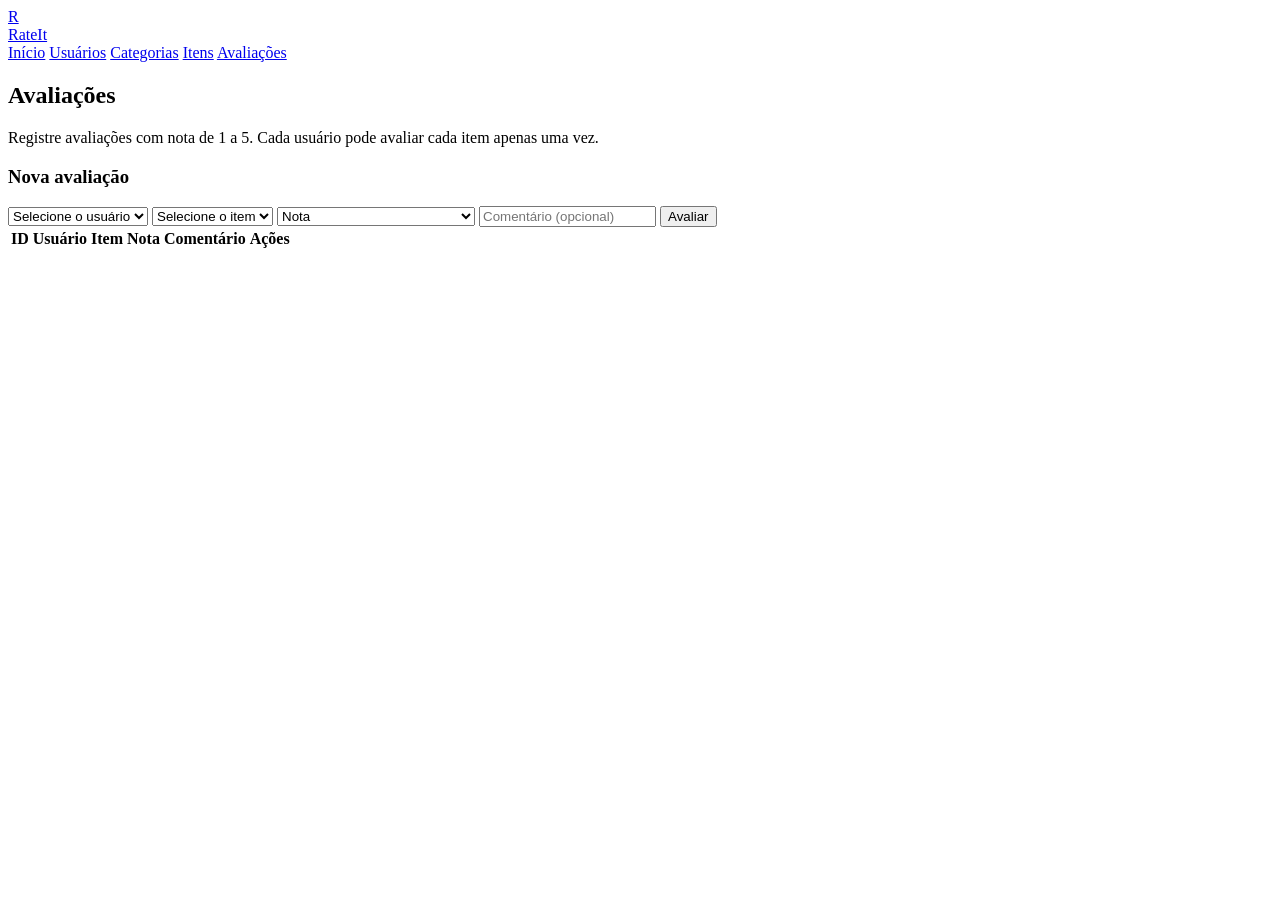
==== app/templates/avaliacoes.html @ 2e4d9f41 "últimas atualizações" ====
<!DOCTYPE html>
<html lang="pt-br">
<head>
  <meta charset="UTF-8">
  <meta name="viewport" content="width=device-width, initial-scale=1.0">
  <title>Avaliações — RateIt</title>
  <link rel="stylesheet" href="/static/style.css">
</head>
<body>
  <header>
    <div class="header-inner">
      <a href="/" class="logo">
        <div class="logo-mark">R</div>
        <span class="logo-text">RateIt</span>
      </a>
      <nav>
        <a href="/">Início</a>
        <a href="/page/usuarios">Usuários</a>
        <a href="/page/categorias">Categorias</a>
        <a href="/page/itens">Itens</a>
        <a href="/page/avaliacoes" class="active">Avaliações</a>
      </nav>
    </div>
  </header>

  <main class="container">
    <div class="page-header">
      <h2>Avaliações</h2>
      <p>Registre avaliações com nota de 1 a 5. Cada usuário pode avaliar cada item apenas uma vez.</p>
    </div>

    <div id="mensagem" class="mensagem hidden"></div>

    <div class="form-card">
      <h3>Nova avaliação</h3>
      <div class="form-row">
        <select id="aval-usuario"><option value="">Selecione o usuário</option></select>
        <select id="aval-item"><option value="">Selecione o item</option></select>
        <select id="aval-nota">
          <option value="">Nota</option>
          <option value="1">⭐ 1 — Péssimo</option>
          <option value="2">⭐⭐ 2 — Ruim</option>
          <option value="3">⭐⭐⭐ 3 — Regular</option>
          <option value="4">⭐⭐⭐⭐ 4 — Bom</option>
          <option value="5">⭐⭐⭐⭐⭐ 5 — Excelente</option>
        </select>
        <input type="text" id="aval-comentario" placeholder="Comentário (opcional)">
        <button onclick="salvarAvaliacao()">Avaliar</button>
      </div>
    </div>

    <div class="table-wrap">
      <table>
        <thead>
          <tr>
            <th>ID</th>
            <th>Usuário</th>
            <th>Item</th>
            <th>Nota</th>
            <th>Comentário</th>
            <th>Ações</th>
          </tr>
        </thead>
        <tbody id="lista-avaliacoes"></tbody>
      </table>
    </div>
  </main>

  <script src="/static/app.js"></script>
  <script>
    let usuarios = [], itens = [];

    Promise.all([
      fetch('/usuarios').then(r => r.json()),
      fetch('/itens').then(r => r.json())
    ]).then(([u, i]) => {
      usuarios = u; itens = i;
      const selU = document.getElementById('aval-usuario');
      const selI = document.getElementById('aval-item');
      u.forEach(x => { selU.innerHTML += `<option value="${x.id}">${x.nome}</option>`; });
      i.forEach(x => { selI.innerHTML += `<option value="${x.id}">${x.nome}</option>`; });
      carregarAvaliacoes();
    });

    function carregarAvaliacoes() {
      fetch('/avaliacoes').then(r => r.json()).then(data => {
        const tbody = document.getElementById('lista-avaliacoes');
        tbody.innerHTML = '';
        if (!data.length) {
          tbody.innerHTML = '<tr class="empty-row"><td colspan="6">Nenhuma avaliação registrada.</td></tr>';
          return;
        }
        data.forEach(a => {
          const u = usuarios.find(x => x.id === a.usuario_id);
          const i = itens.find(x => x.id === a.item_id);
          const estrelas = '<span class="stars">' + '★'.repeat(a.nota) + '<span style="opacity:0.2">' + '★'.repeat(5 - a.nota) + '</span></span>';
          tbody.innerHTML += `
            <tr>
              <td><span class="id-badge">#${a.id}</span></td>
              <td>${u ? u.nome : '—'}</td>
              <td>${i ? i.nome : '—'}</td>
              <td>${estrelas}</td>
              <td>${a.comentario || '<span style="color:var(--text-muted)">—</span>'}</td>
              <td class="acoes">
                <button class="btn-deletar" onclick="deletarAvaliacao(${a.id})">Deletar</button>
              </td>
            </tr>`;
        });
      });
    }

    function salvarAvaliacao() {
      const usuario_id = parseInt(document.getElementById('aval-usuario').value);
      const item_id = parseInt(document.getElementById('aval-item').value);
      const nota = parseInt(document.getElementById('aval-nota').value);
      const comentario = document.getElementById('aval-comentario').value.trim();
      if (!usuario_id || !item_id || !nota) { mostrarMensagem('Preencha todos os campos obrigatórios!', 'erro'); return; }
      fetch('/avaliacoes', {
        method: 'POST',
        headers: {'Content-Type':'application/json'},
        body: JSON.stringify({usuario_id, item_id, nota, comentario})
      })
      .then(r => r.json().then(data => ({status: r.status, data})))
      .then(({status, data}) => {
        if (status === 409) { mostrarMensagem('Este usuário já avaliou esse item!', 'erro'); return; }
        if (data.erro) { mostrarMensagem(data.erro, 'erro'); return; }
        mostrarMensagem('Avaliação registrada!', 'sucesso');
        document.getElementById('aval-usuario').value = '';
        document.getElementById('aval-item').value = '';
        document.getElementById('aval-nota').value = '';
        document.getElementById('aval-comentario').value = '';
        carregarAvaliacoes();
      });
    }

    function deletarAvaliacao(id) {
      if (!confirm('Deseja deletar esta avaliação?')) return;
      fetch(`/avaliacoes/${id}`, {method:'DELETE'}).then(r => r.json()).then(() => {
        mostrarMensagem('Avaliação deletada!', 'sucesso'); carregarAvaliacoes();
      });
    }
  </script>
</body>
</html>
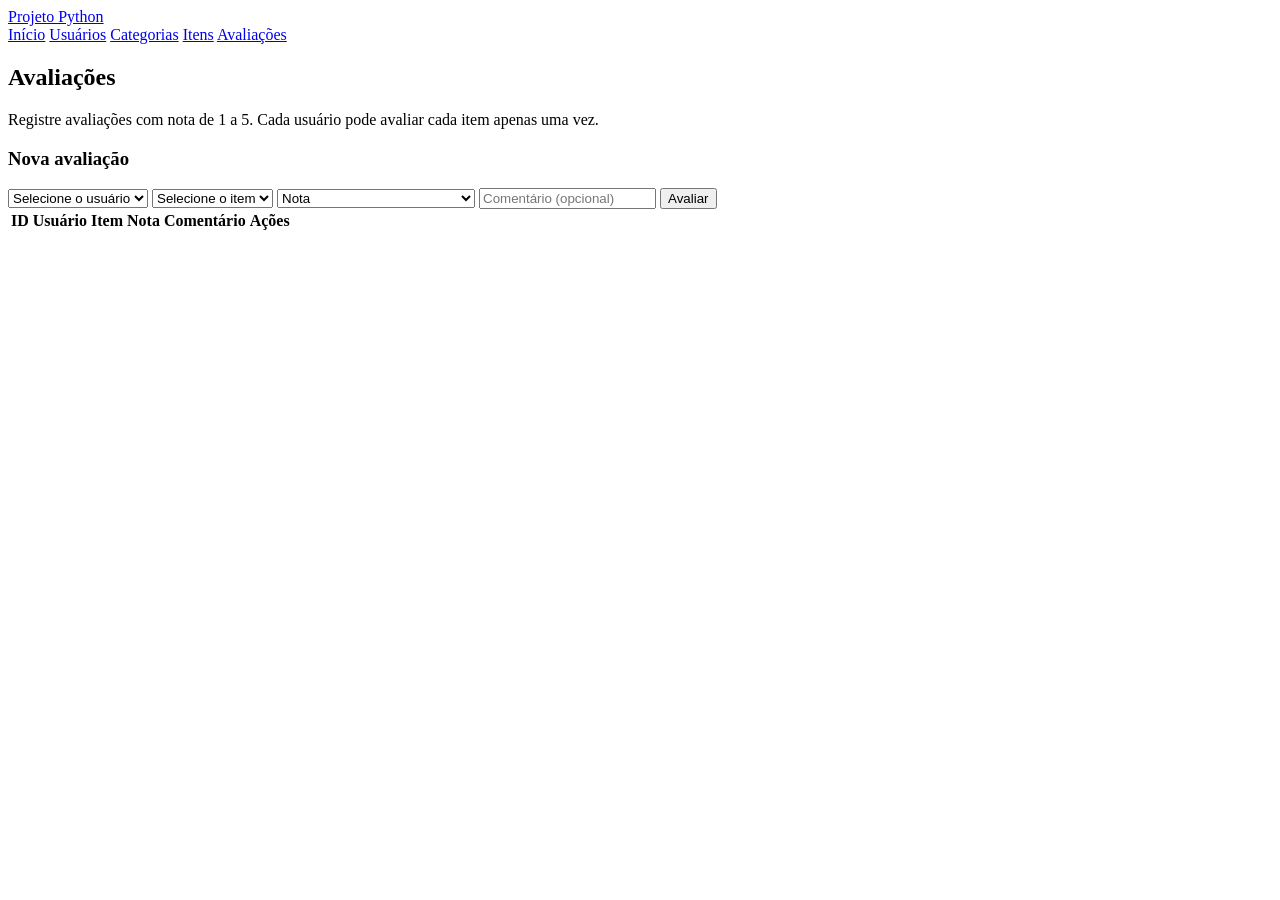
==== commit 636b4a64: "ajustes no frontend e melhorias" ====
--- a/app/templates/avaliacoes.html
+++ b/app/templates/avaliacoes.html
@@ -10,8 +10,7 @@
   <header>
     <div class="header-inner">
       <a href="/" class="logo">
-        <div class="logo-mark">R</div>
-        <span class="logo-text">RateIt</span>
+        <span class="logo-text">Projeto Python</span>
       </a>
       <nav>
         <a href="/">Início</a>
